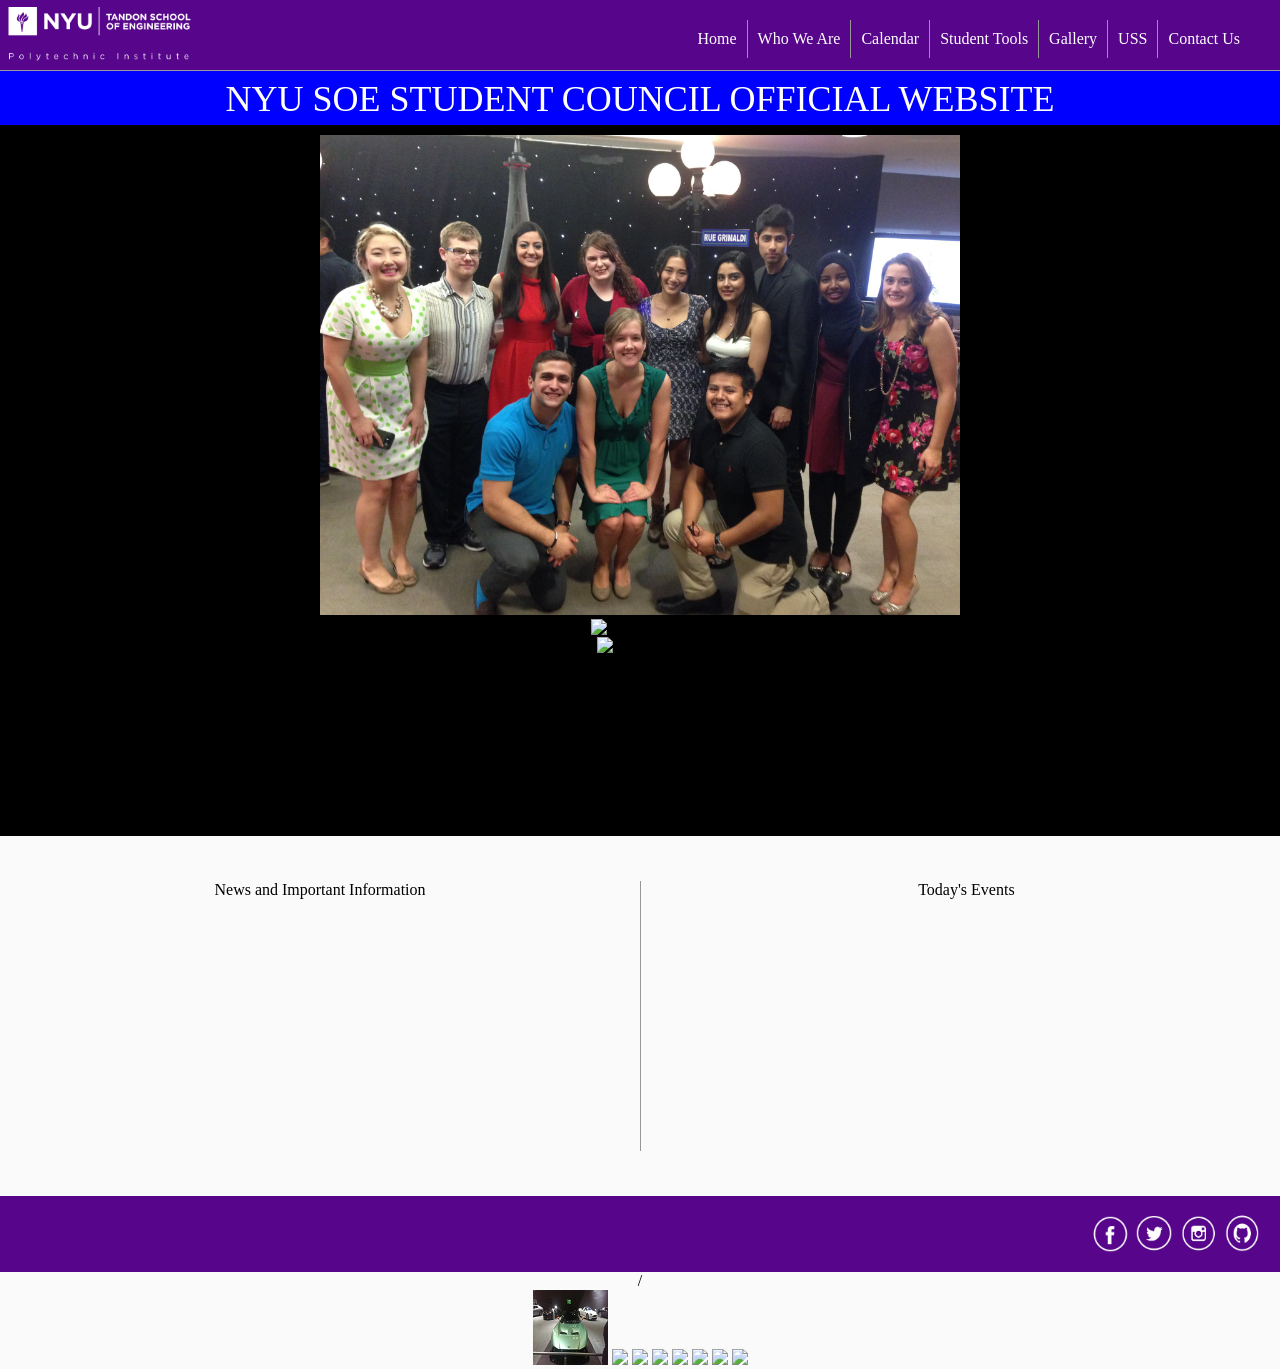
==== Static/index.html @ 618e7a45 "There is only 1 include folder, not 2..." ====
<!DOCTYPE HTML>
<html>
 <head>
 <title>Student Council | Home </title>
 <link href="./res/css/style.css" rel="stylesheet" type="text/css">
 <link rel="stylesheet" href="./res/js/owl-carousel/owlCustom.css">
 <link rel="stylesheet" href="./res/js/owl-carousel/owl.carousel.css">
 <link rel="stylesheet" href="./res/js/owl-carousel/owl.theme.css">
 <script src="https://cdnjs.cloudflare.com/ajax/libs/jquery/3.0.0-alpha1/jquery.min.js"> </script>
 <script src="./res/js/owl-carousel/owl.carousel.min.js"></script> 
 <link href="./res/css/gallery.prefixed.css" rel="stylesheet" type="text/css">
 <script src="http://maxcdn.bootstrapcdn.com/bootstrap/3.3.5/js/bootstrap.min.js"></script>
<!-- <script src="./res/JavaScript/includes/fancyapps-fancyBox-18d1712/lib/jquery-1.9.0.min.js"></script>-->
 
 
 <link rel="stylesheet" href="./res/JavaScript/includes/fancyapps-fancyBox-18d1712/source/jquery.fancybox.css" type="text/css" media="screen" />
 <script type="text/javascript" src="./res/JavaScript/includes/gallery.js"></script>
 <script type="text/javascript" src="./res/JavaScript/includes/gallery.css"></script>
 <script type="text/javascript" src="./res/JavaScript/includes/fancyapps-fancyBox-18d1712/source/jquery.fancybox.pack.js"></script>
 <link rel="stylesheet" href="./res/JavaScript/includes/fancyapps-fancyBox-18d1712/source/helpers/jquery.fancybox-buttons.css" type="text/css" media="screen" />
 <script type="text/javascript" src="./res/JavaScript/includes/fancyapps-fancyBox-18d1712/source/helpers/jquery.fancybox-buttons.js"></script>
 <script type="text/javascript" src="./res/JavaScript/includes/fancyapps-fancyBox-18d1712/source/helpers/jquery.fancybox-media.js"></script>
 <link rel="stylesheet" href="./res/JavaScript/includes/fancyapps-fancyBox-18d1712/fancybox/source/helpers/jquery.fancybox-thumbs.css?v=1.0.7" type="text/css" media="screen" />
 <script type="text/javascript" src="./res/JavaScript/includes/fancyapps-fancyBox-18d1712//fancybox/source/helpers/jquery.fancybox-thumbs.js?v=1.0.7"></script>
 <script type="text/javascript" src="./res/JavaScript/includes/fairinspace/jquery.imgpreload.min.js"></script>

 </head>
 <body>
	 <header class = "headerBar">
	 		<img id="nyu" src="./res/img/POLYLOGO.png"></img>	
	 		<ul id="headerItems">
	 			<li id="navLink">Home</li>
	 			<li id="navLink">Who We Are</li>
	 			<li id="navLink">Calendar</li>
	 			<li id="navLink">Student Tools</li>
	 			<li id="navLink"><a href="#gallery">Gallery</a></li>
	 			<li id="navLink">USS</li>
	 			<li id="navLink">Contact Us</li>
	 		</ul>
	 	</header>	
 	<div id = "wrapper">

	 <div id="welcomeBar">
		<span>NYU SOE STUDENT COUNCIL OFFICIAL WEBSITE</span> 
	 </div>
	<!-- CAROUSEL -->
		<div id="owlCity" class="owl-carousel owl-theme">
			<div class="item"><img alt="First slide" src="./res/img/OldStudentCouncil.jpg" /></div>
			<div class="item"><img alt="Second slide" src="http://os_extranet_images.s3.amazonaws.com/356163_original.jpg" /></div>
			<div class="item"><img alt="Third slide" src="http://os_extranet_images.s3.amazonaws.com/356165_original.jpg"></div>
		</div>
	<!-- CAROUSEL -->
	</div> 
	<div class="Info-Enclosure">
		<div id="news">
			<h1>News and Important Information</h1>
		</div>
		<div id="todayEvents">
			<h1>Today's Events</h1>
		</div>
	</div>
 	<footer class="footerBar">
		<ul id="footerItems">
			<li><img class="social" src="./res/img/Github.png"/></li>
			<li><img class="social" src="./res/img/Instagram.png"/></li>
			<li><img class="social" src="./res/img/Twitter.png"/></li>
			<li><img class="social" src="./res/img/Facebook.png"/></li>	
		</ul>
 	</footer>
 	  <div id="gallery">
                    <div class="gallery_container">
                        <div class="gallery_credit">
                            <h1></h1></div>/
                        <div class="gallery_type">
                            <h2></h2></div>
                        <div class="clear_both"></div>
                        <div class="gallery_top"></div>
                        <div class="gallery_content">
                            <div class="gallery_thumbnails">
                                <a class="overlayLink zoom" rel="gallery" href="./res/img/AMVulcan.jpg" title="TR G30 Vulcan"><img class="rotary" src="./res/img/AMVulcanSmall.jpg" id="pic1" /></a>
                                <a class="overlayLink zoom" rel="gallery" href="images/gallery/acrobats_fullsize.jpg" title="Caption for acrobats goes here"><img class="rotary" src="images/gallery/acrobats_thumbnail.jpg" id="pic2" /></a>
                                <a class="overlayLink zoom" rel="gallery" href="http://os_extranet_images.s3.amazonaws.com/363830_original.jpg" title="Caption for Lambo goes here"><img class="rotary" src="http://os_extranet_images.s3.amazonaws.com/363831_original.jpg" id="pic3" /></a>
                                <a class="overlayLink zoom" rel="gallery" href="http://os_extranet_images.s3.amazonaws.com/363832_original.jpg" title="Caption for ViperSRT goes here"><img src="http://os_extranet_images.s3.amazonaws.com/363833_original.jpg" name="pic4" /></a>
                                <a class="overlayLink zoom" rel="gallery" href="http://os_extranet_images.s3.amazonaws.com/363834_original.jpg" title="Caption for Stingray goes here"><img src="http://os_extranet_images.s3.amazonaws.com/363835_original.jpg" name="pic5" /></a>
                                <a class="overlayLink zoom" rel="gallery" href="http://os_extranet_images.s3.amazonaws.com/363834_original.jpg" title="Caption for Stingray goes here"><img src="http://os_extranet_images.s3.amazonaws.com/363835_original.jpg" /></a>
                                <a class="overlayLink zoom" rel="gallery" href="http://os_extranet_images.s3.amazonaws.com/363834_original.jpg" title="Caption for Stingray goes here"><img src="http://os_extranet_images.s3.amazonaws.com/363835_original.jpg" /></a>
                                <a class="overlayLink zoom" rel="gallery" href="http://os_extranet_images.s3.amazonaws.com/363834_original.jpg" title="Caption for Stingray goes here"><img src="http://os_extranet_images.s3.amazonaws.com/363835_original.jpg" /></a>
                                <div class="clear_both"></div>

                            </div>
                            <!--
				<div class="gallery_preview">
					<a href="images/gallery/acrobats_large.jpg"></a>
				</div>
-->
                            <div class="clear_both"></div>
                            <div class="gallery_contact"></div>
                            <!--				<div class="gallery_caption"></div>-->
                            <div class="clear_both"></div>
                            <div class="gallery_preload_area"></div>
                        </div>
                        <div class="gallery_bottom"></div>
                    </div>



                </div>
	
	<script>
	
	$(document).ready(function(){
		$(".owl-carousel").owlCarousel({
			navigation: true,
			slideSpeed: 300,
			paginationSpeed: 400,
			singleItem:true	
		});
	});

	</script>
 </body>
</html>
---- Static/res/css/style.css ----
/*RESET STYLES*/
html, body, div, span, object, iframe,
h1, h2, h3, h4, h5, h6, p, blockquote, pre,
abbr, address, cite, code, del, dfn, em, img, ins, kbd, q, samp,
small, strong, sub, sup, var, dl, dt, dd, ol, ul, li,
fieldset, form, label, legend,
table, caption, tbody, tfoot, thead, tr, th, td,
article, aside, canvas, details, figcaption, figure,
footer, header, hgroup, menu, nav, section, summary,
time, mark, audio, video {
  background: transparent;
  border: 0;
  font-size: 100%;
  font-weight: inherit;
  font-style: normal;
  margin: 0;
  outline: 0;
  padding: 0;
  vertical-align: baseline;
}
/* HTML5 RESETS FOR OLDER BROWSERS */
article, aside, figure, figure img, hgroup, footer, header, nav, section {
  display: block;
}

/*ol, ul { list-style: none; }*/
blockquote, q { quotes: none; }
blockquote:before, blockquote:after,
q:before, q:after { content: ''; content: none; }
table { border-collapse: collapse; border-spacing: 0; }
input, select { vertical-align: middle; }
a img { border: 0; }
:focus { outline: 0; }
a:hover, a:active { outline: none; }

/**********************************************************************************/

body{
  height:100%;
  text-align:center;
  background-color: #FAFAFA;
}


#wrapper{
  /*position:relative;*/
  height:85vh;
  margin:0;
  width: 100vw;
  background-color: black;
}

#welcomeBar{
  height:6vh;
  background-color:blue;
  line-height:6vh;
  text-align:center;
  margin-bottom:10px;
}
#welcomeBar span{
  color:white;
  display:inline-block;
  vertical-align: middle;
  line-height: normal;
  font-size:36px;
}

.headerBar{
  width:100vw;
  background-color:#57068C;
  height: 70px;
  text-align: center;
  -webkit-box-shadow: 0 7px 4px #777;
  -moz-box-shadow: 0 7px 4px #777;
  box-shadow: 0 7px 4px #777;
}

.headerBar #nyu{
  height: 70px;
  float: left;
}

.headerBar #headerItems{
  list-style-type: none;
  margin:auto;
  overflow: hidden;
  float:right;
  margin-right: 30px;
  text-align:center;
}

.headerBar #headerItems li{
    display: inline;
    text-align:center;
    float: left;
    margin: 0;
    padding-top: 10px;
    padding-bottom: 10px;
    margin-top: 20px;
    padding-left:10px;
    padding-right:10px;
    color:white;
    -webkit-box-sizing: border-box; /* Safari/Chrome, other WebKit */
    -moz-box-sizing: border-box;    /* Firefox, other Gecko */
    box-sizing: border-box;         /* Opera/IE 8+ */
}

.headerBar #headerItems li:hover{
    /*color:#979797;*/
    color:rgba(255,255,255,.7);
}

.headerBar #headerItems li a { text-decoration:none; color : white; }
.headerBar #headerItems li a:hover { color : #979797; }
.headerBar #headerItems li a.selected { color : #979797; }

.Info-Enclosure{
  height: 30vh;
  width: 100vw;
  margin-bottom:5vh;
  margin-top: 5vh;
}

#news{
  float:left;
  height:100%;
  width:50%;
  border-right: 1px solid #979797;
}

#todayEvents{
  float:right;
  height:100%;
  width:49%;
}

#navLink ~ #navLink{border-left: 1px solid #979797;}

footer{
  /*position: absolute;*/
  right: 0;
  bottom: 0;
  left: 0;
  padding: 1rem;
  background-color:#57068C;
  text-align: center;
  height: 44px;
}
footer #footerItems{
  list-style-type: none;
  margin: auto;
}

footer #footerItems li{
  display: inline;
  float: right;
  margin: 0;
  color: white;
}


.social{
  height:44px;
  width:44px;
}

.social:hover{
  opacity:100%;
  -webkit-filter: saturate(3);
  filter: saturate(3);
}

header{
  border-bottom: 1px solid #979797;
}

/*footer.footerBar{
  box-shadow: 10px 10px 5px #888888; 
}*/
---- Static/res/js/owl-carousel/owlCustom.css ----
#owlCity{
	width:50vw;
	height:30vh;
	margin:auto;
	margin-bottom:0;
	text-align: center;
	display:inline-block;
}
#owlCity .item img{
	display:inline-block;
	max-width: 100%;
	max-height: 100%;
	/*height: 20px;*/
	/*width:20px;*/
}
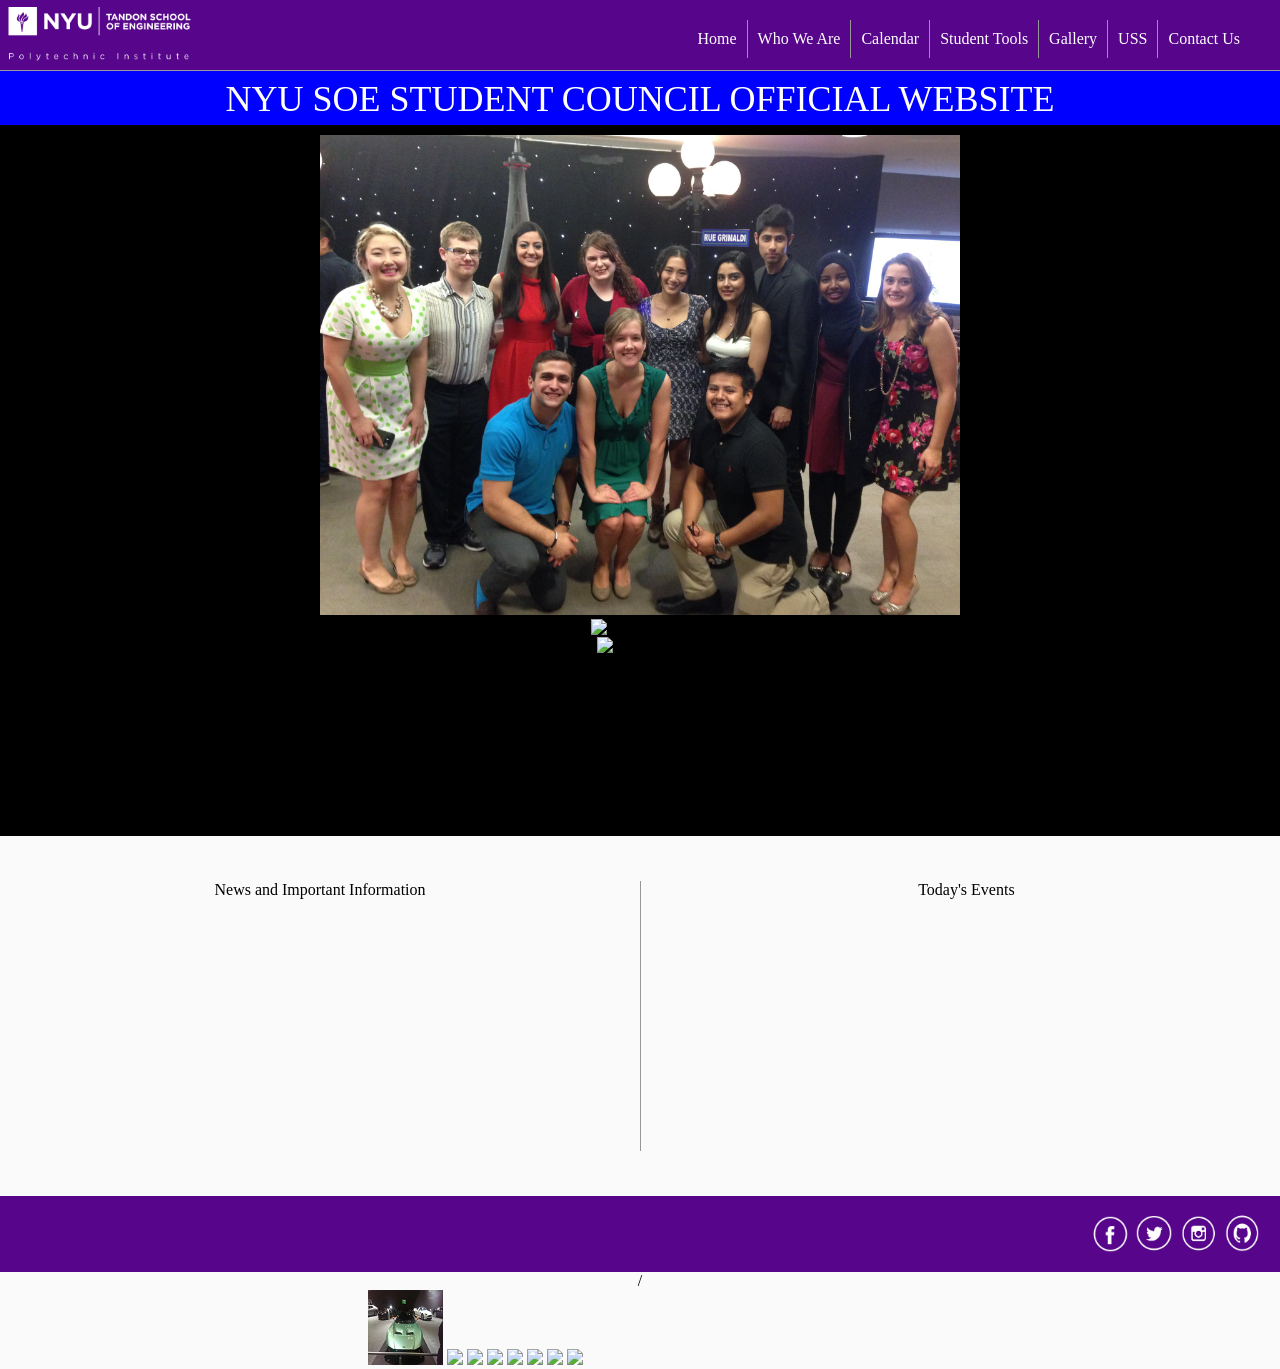
==== commit 01f08d38: "Gallery should be almost finished" ====
--- a/Static/index.html
+++ b/Static/index.html
@@ -10,7 +10,7 @@
  <script src="./res/js/owl-carousel/owl.carousel.min.js"></script> 
  <link href="./res/css/gallery.prefixed.css" rel="stylesheet" type="text/css">
  <script src="http://maxcdn.bootstrapcdn.com/bootstrap/3.3.5/js/bootstrap.min.js"></script>
-<!-- <script src="./res/JavaScript/includes/fancyapps-fancyBox-18d1712/lib/jquery-1.9.0.min.js"></script>-->
+<script src="./res/JavaScript/includes/fancyapps-fancyBox-18d1712/lib/jquery-1.9.0.min.js"></script>
  
  
  <link rel="stylesheet" href="./res/JavaScript/includes/fancyapps-fancyBox-18d1712/source/jquery.fancybox.css" type="text/css" media="screen" />
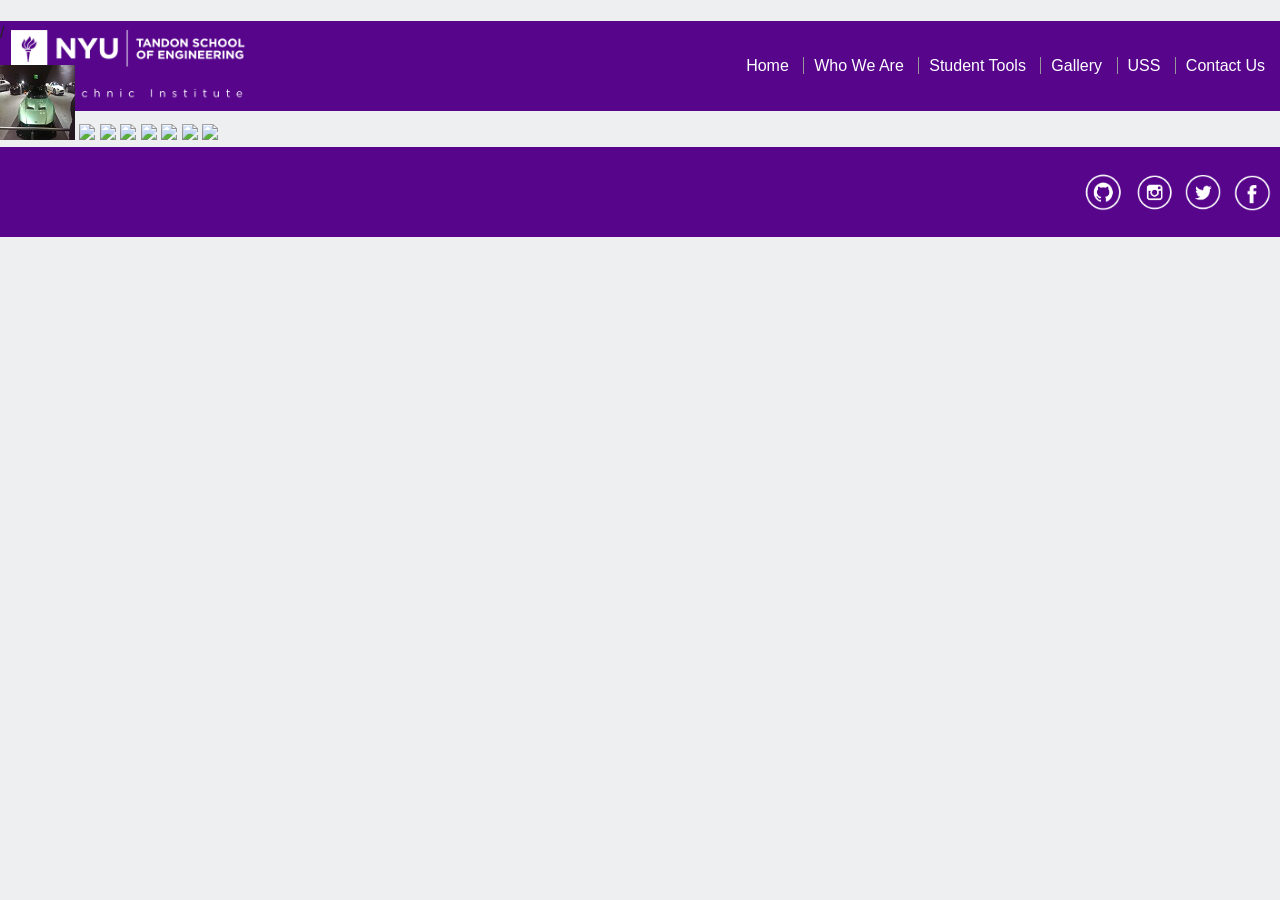
==== commit cb751540: "cleanups" ====
--- a/Static/index.html
+++ b/Static/index.html
@@ -2,12 +2,8 @@
 <html>
  <head>
  <title>Student Council | Home </title>
- <link href="./res/css/style.css" rel="stylesheet" type="text/css">
- <link rel="stylesheet" href="./res/js/owl-carousel/owlCustom.css">
- <link rel="stylesheet" href="./res/js/owl-carousel/owl.carousel.css">
- <link rel="stylesheet" href="./res/js/owl-carousel/owl.theme.css">
- <script src="https://cdnjs.cloudflare.com/ajax/libs/jquery/3.0.0-alpha1/jquery.min.js"> </script>
- <script src="./res/js/owl-carousel/owl.carousel.min.js"></script> 
+ 	<link href="public/css/index.css" rel="stylesheet">
+	<link href="public/css/app.css" rel="stylesheet">
  <link href="./res/css/gallery.prefixed.css" rel="stylesheet" type="text/css">
  <script src="http://maxcdn.bootstrapcdn.com/bootstrap/3.3.5/js/bootstrap.min.js"></script>
 <script src="./res/JavaScript/includes/fancyapps-fancyBox-18d1712/lib/jquery-1.9.0.min.js"></script>
@@ -26,47 +22,27 @@
 
  </head>
  <body>
-	 <header class = "headerBar">
-	 		<img id="nyu" src="./res/img/POLYLOGO.png"></img>	
-	 		<ul id="headerItems">
-	 			<li id="navLink">Home</li>
-	 			<li id="navLink">Who We Are</li>
-	 			<li id="navLink">Calendar</li>
-	 			<li id="navLink">Student Tools</li>
-	 			<li id="navLink"><a href="#gallery">Gallery</a></li>
-	 			<li id="navLink">USS</li>
-	 			<li id="navLink">Contact Us</li>
-	 		</ul>
-	 	</header>	
+		<header>
+			<nav>
+				<a class="navLink" href="">Home</a>
+				<a class="navLink" href="">Who We Are</a>
+				<a class="navLink" href="">Student Tools</a>
+				<a class="navLink" href="">Gallery</a>
+				<a class="navLink" href="">USS</a>
+				<a class="navLink" href="">Contact Us</a>
+			</nav>
  	<div id = "wrapper">
 
-	 <div id="welcomeBar">
-		<span>NYU SOE STUDENT COUNCIL OFFICIAL WEBSITE</span> 
-	 </div>
 	<!-- CAROUSEL -->
-		<div id="owlCity" class="owl-carousel owl-theme">
+<!-- 		<div id="owlCity" class="owl-carousel owl-theme">
 			<div class="item"><img alt="First slide" src="./res/img/OldStudentCouncil.jpg" /></div>
 			<div class="item"><img alt="Second slide" src="http://os_extranet_images.s3.amazonaws.com/356163_original.jpg" /></div>
 			<div class="item"><img alt="Third slide" src="http://os_extranet_images.s3.amazonaws.com/356165_original.jpg"></div>
-		</div>
+		</div> -->
 	<!-- CAROUSEL -->
 	</div> 
-	<div class="Info-Enclosure">
-		<div id="news">
-			<h1>News and Important Information</h1>
-		</div>
-		<div id="todayEvents">
-			<h1>Today's Events</h1>
-		</div>
-	</div>
- 	<footer class="footerBar">
-		<ul id="footerItems">
-			<li><img class="social" src="./res/img/Github.png"/></li>
-			<li><img class="social" src="./res/img/Instagram.png"/></li>
-			<li><img class="social" src="./res/img/Twitter.png"/></li>
-			<li><img class="social" src="./res/img/Facebook.png"/></li>	
-		</ul>
- 	</footer>
+
+ 
  	  <div id="gallery">
                     <div class="gallery_container">
                         <div class="gallery_credit">
@@ -102,21 +78,18 @@
                         <div class="gallery_bottom"></div>
                     </div>
 
+		<footer>
+			<nav>
+				<img class="social" src="res/img/Github.png"/>
+				<img class="social" src="res/img/Instagram.png"/>
+				<img class="social" src="res/img/Twitter.png"/>
+				<img class="social" src="res/img/Facebook.png"/>	
+			</nav>
+		</footer>
 
 
                 </div>
 	
-	<script>
-	
-	$(document).ready(function(){
-		$(".owl-carousel").owlCarousel({
-			navigation: true,
-			slideSpeed: 300,
-			paginationSpeed: 400,
-			singleItem:true	
-		});
-	});
 
-	</script>
  </body>
 </html>
--- a/Static/public/css/app.css
+++ b/Static/public/css/app.css
@@ -0,0 +1,59 @@
+/*
+* GLOBAL
+*/
+.wrapper {
+  width: 100%;
+  max-width: 800px;
+  padding: 0 20px;
+  height: 100vh; }
+
+body {
+  font-family: "Open Sans", sans-serif;
+  font-size: 100%;
+  background-color: #edeff0;
+  color: #222;
+  line-height: 150%;
+  margin: 0;
+  padding: 0; }
+
+a {
+  color: #000;
+  weight: 600;
+  text-decoration: none; }
+
+header {
+  width: 100vw;
+  padding: 0;
+  height: 10vh;
+  background-color: #57068C;
+  background-image: url("../../res/img/POLYLOGO.png");
+  background-repeat: no-repeat;
+  background-size: contain; }
+  header nav {
+    float: right;
+    margin-right: 5px; }
+    header nav .navLink {
+      display: inline;
+      vertical-align: middle;
+      line-height: 10vh;
+      color: white;
+      padding: 0 10px; }
+    header nav .navLink ~ .navLink {
+      border-left: 1px solid #979797; }
+    header nav .navLink:hover {
+      opacity: rgba(255, 255, 255, 0.7); }
+
+footer {
+  width: 100vw;
+  padding: 0;
+  height: 10vh;
+  bottom: 0;
+  background-color: #57068C;
+  line-height: 10vh; }
+  footer nav {
+    float: right; }
+    footer nav .social {
+      height: 44px;
+      vertical-align: middle; }
+
+/*# sourceMappingURL=app.css.map */
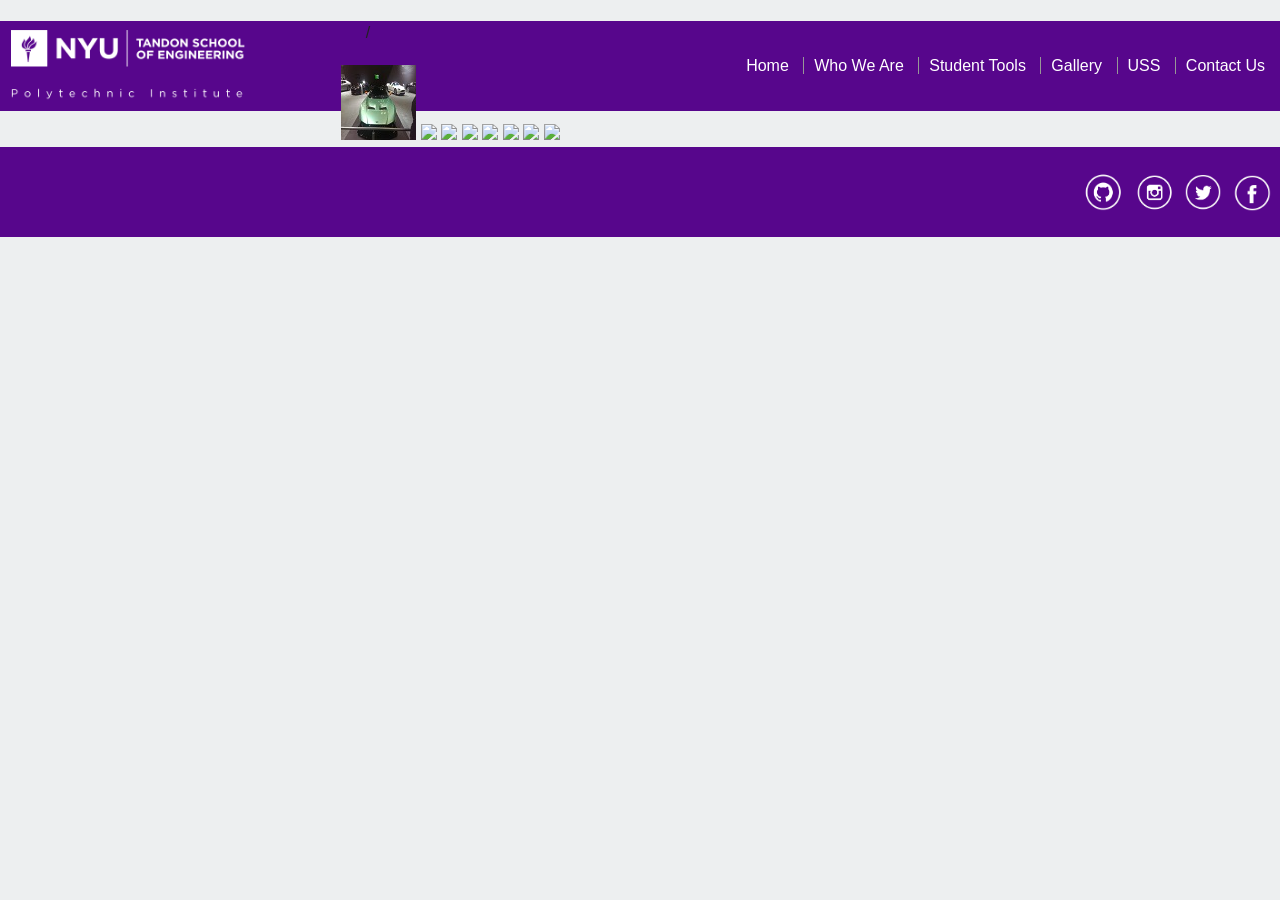
==== commit f5ce8e5d: "cleanup" ====
--- a/Static/index.html
+++ b/Static/index.html
@@ -27,7 +27,7 @@
 				<a class="navLink" href="">Home</a>
 				<a class="navLink" href="">Who We Are</a>
 				<a class="navLink" href="">Student Tools</a>
-				<a class="navLink" href="">Gallery</a>
+				<a class="navLink" href="#gallery">Gallery</a>
 				<a class="navLink" href="">USS</a>
 				<a class="navLink" href="">Contact Us</a>
 			</nav>
@@ -43,7 +43,7 @@
 	</div> 
 
  
- 	  <div id="gallery">
+ 	  <div id="gallery" align="center">
                     <div class="gallery_container">
                         <div class="gallery_credit">
                             <h1></h1></div>/
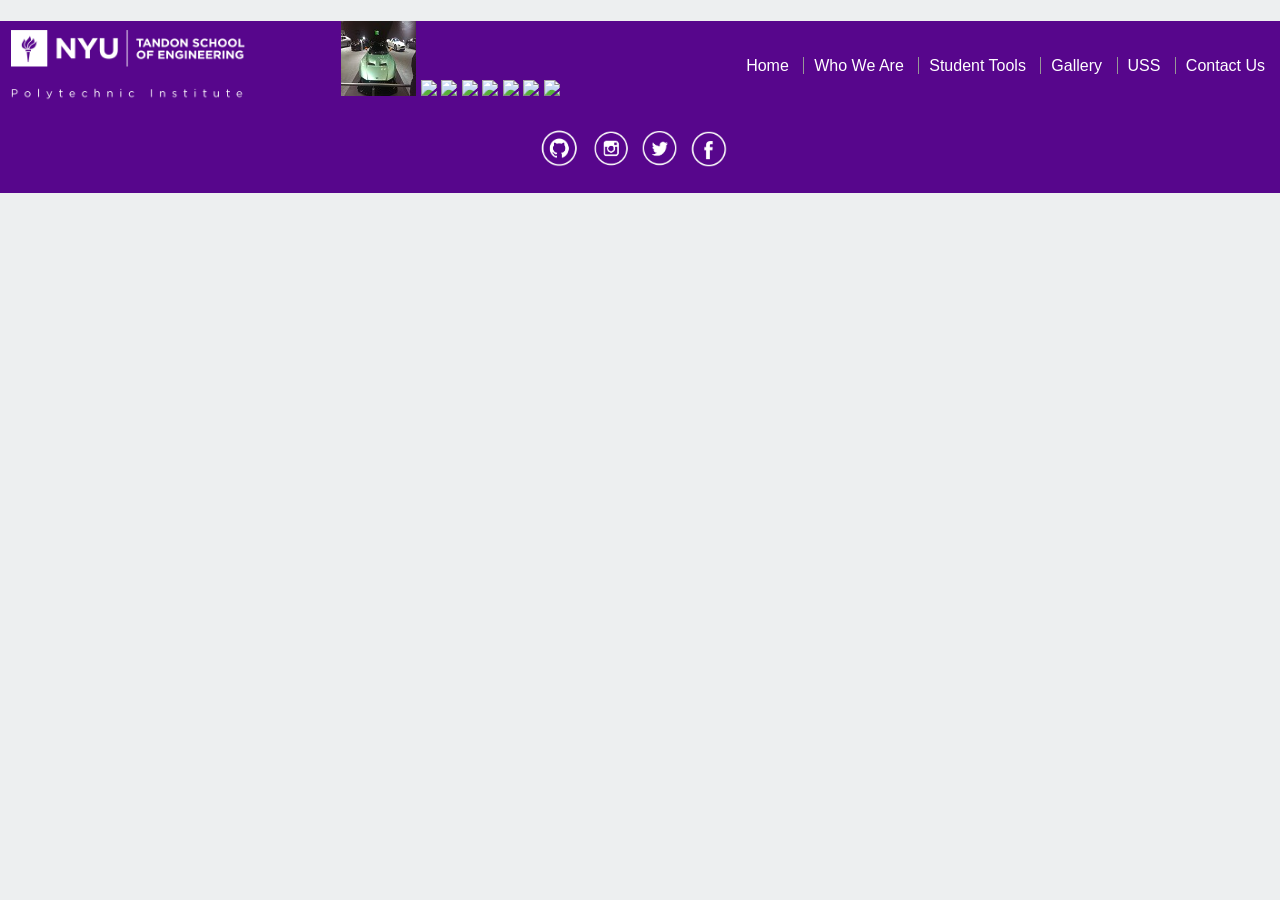
==== commit b8b7da12: "cleanup" ====
--- a/Static/index.html
+++ b/Static/index.html
@@ -46,7 +46,7 @@
  	  <div id="gallery" align="center">
                     <div class="gallery_container">
                         <div class="gallery_credit">
-                            <h1></h1></div>/
+                            <h1></h1></div>
                         <div class="gallery_type">
                             <h2></h2></div>
                         <div class="clear_both"></div>
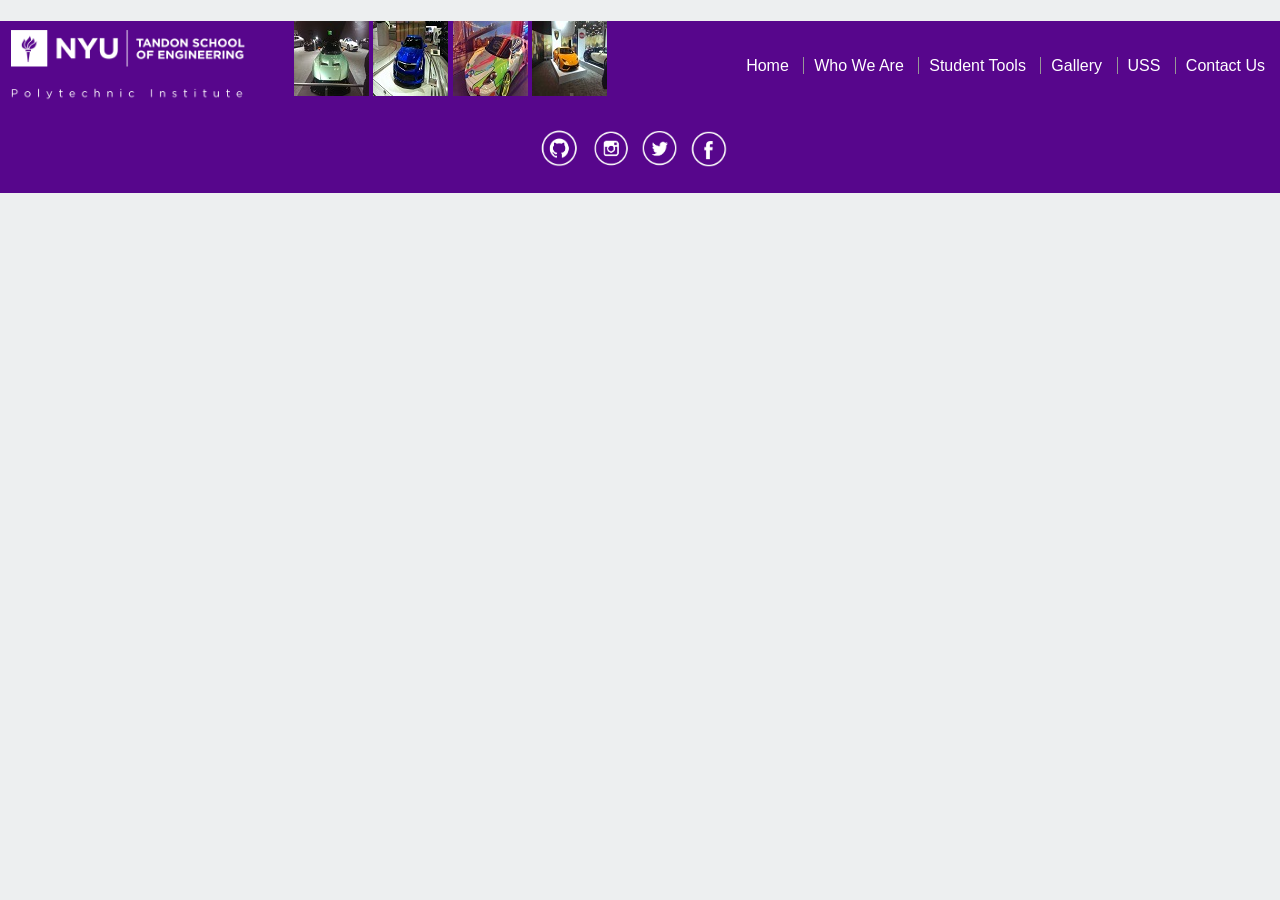
==== commit d53453c6: "Added More Car Pics To Gallery" ====
--- a/Static/index.html
+++ b/Static/index.html
@@ -54,13 +54,10 @@
                         <div class="gallery_content">
                             <div class="gallery_thumbnails">
                                 <a class="overlayLink zoom" rel="gallery" href="./res/img/AMVulcan.jpg" title="TR G30 Vulcan"><img class="rotary" src="./res/img/AMVulcanSmall.jpg" id="pic1" /></a>
-                                <a class="overlayLink zoom" rel="gallery" href="images/gallery/acrobats_fullsize.jpg" title="Caption for acrobats goes here"><img class="rotary" src="images/gallery/acrobats_thumbnail.jpg" id="pic2" /></a>
-                                <a class="overlayLink zoom" rel="gallery" href="http://os_extranet_images.s3.amazonaws.com/363830_original.jpg" title="Caption for Lambo goes here"><img class="rotary" src="http://os_extranet_images.s3.amazonaws.com/363831_original.jpg" id="pic3" /></a>
-                                <a class="overlayLink zoom" rel="gallery" href="http://os_extranet_images.s3.amazonaws.com/363832_original.jpg" title="Caption for ViperSRT goes here"><img src="http://os_extranet_images.s3.amazonaws.com/363833_original.jpg" name="pic4" /></a>
-                                <a class="overlayLink zoom" rel="gallery" href="http://os_extranet_images.s3.amazonaws.com/363834_original.jpg" title="Caption for Stingray goes here"><img src="http://os_extranet_images.s3.amazonaws.com/363835_original.jpg" name="pic5" /></a>
-                                <a class="overlayLink zoom" rel="gallery" href="http://os_extranet_images.s3.amazonaws.com/363834_original.jpg" title="Caption for Stingray goes here"><img src="http://os_extranet_images.s3.amazonaws.com/363835_original.jpg" /></a>
-                                <a class="overlayLink zoom" rel="gallery" href="http://os_extranet_images.s3.amazonaws.com/363834_original.jpg" title="Caption for Stingray goes here"><img src="http://os_extranet_images.s3.amazonaws.com/363835_original.jpg" /></a>
-                                <a class="overlayLink zoom" rel="gallery" href="http://os_extranet_images.s3.amazonaws.com/363834_original.jpg" title="Caption for Stingray goes here"><img src="http://os_extranet_images.s3.amazonaws.com/363835_original.jpg" /></a>
+                                <a class="overlayLink zoom" rel="gallery" href="./res/img/Cadillac.jpg" title="NC ML85 Enforcer"><img class="rotary" src="./res/img/CadillacSmall.jpg" id="pic2" /></a>
+                                <a class="overlayLink zoom" rel="gallery" href="./res/img/F430 Scuderia.jpg" title="VS Saron HRB"><img class="rotary" src="./res/img/F430 ScuderiaSmall.jpg" id="pic3" /></a>
+                                <a class="overlayLink zoom" rel="gallery" href="./res/img/Lambo.jpg" title="NS E540 Halberd"><img src="./res/img/LamboSmaller.jpg" name="pic4" /></a>
+       
                                 <div class="clear_both"></div>
 
                             </div>
